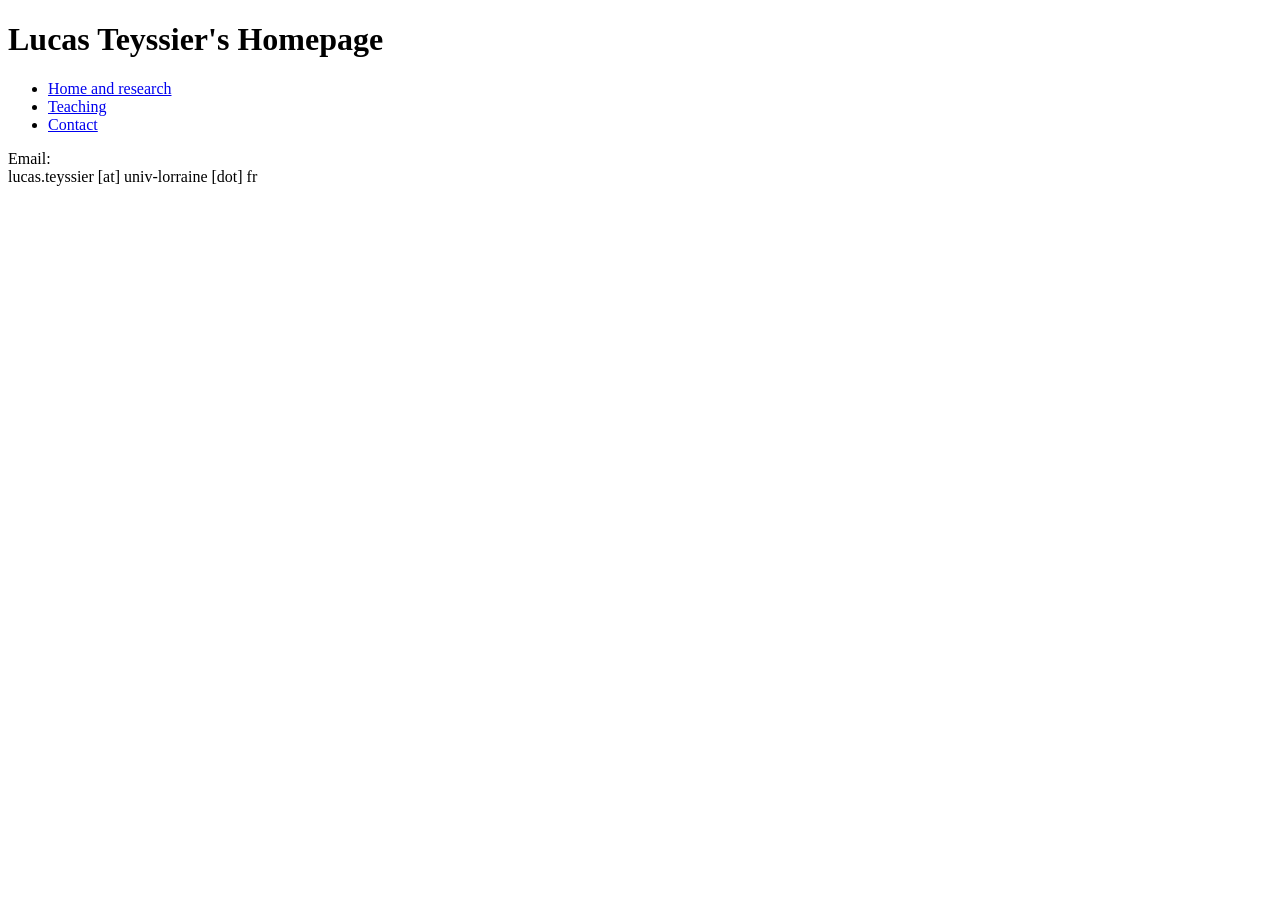
==== contact.html @ 84be38cf "Add files via upload" ====
<!doctype html>
<html lang="en">
  <head>
    <meta charset="utf-8">
    <meta name="viewport" content="width=device-width, initial-scale=1">
    <meta name="description" content="Contact details for Your Name">
    <title>Your Name — Contact</title>
    <link rel="stylesheet" href="style.css">
  </head>
  <body>
    <header>
      <h1>Lucas Teyssier's Homepage</h1>
      <nav class="site-nav" aria-label="Main navigation">
        <ul>
          <li><a href="index.html">Home and research</a></li>
          <li><a href="teaching.html">Teaching</a></li>
          <li><a href="contact.html" aria-current="page">Contact</a></li>
        </ul>
      </nav>
    </header>




    <main>
     <!-- <h2>Your Name</h2>
      <p>Position<br>Department of Mathematics<br>University Name</p>
--!>
      <dl class="contact-list">
        <dt>Email:</dt> lucas.teyssier [at] univ-lorraine [dot] fr
</main>
        <!--
<dd><a href="mailto:your.name@example.edu">your.name@example.edu</a></dd>

        <dt>Office</dt>
        <dd>Building, room 000</dd>

        <dt>Address</dt>
        <dd>University address, postal code, city, country</dd>
        <dt>Profiles</dt>
        <dd>
          <a href="#">Google Scholar</a> ·
          <a href="#">arXiv</a> ·
          <a href="#">ORCID</a>
        </dd>
      </dl>
--!>

    </main>

<!--
 <footer>
      <p>Last updated: August 2026</p>
    </footer>
--!>


   
  </body>
</html>
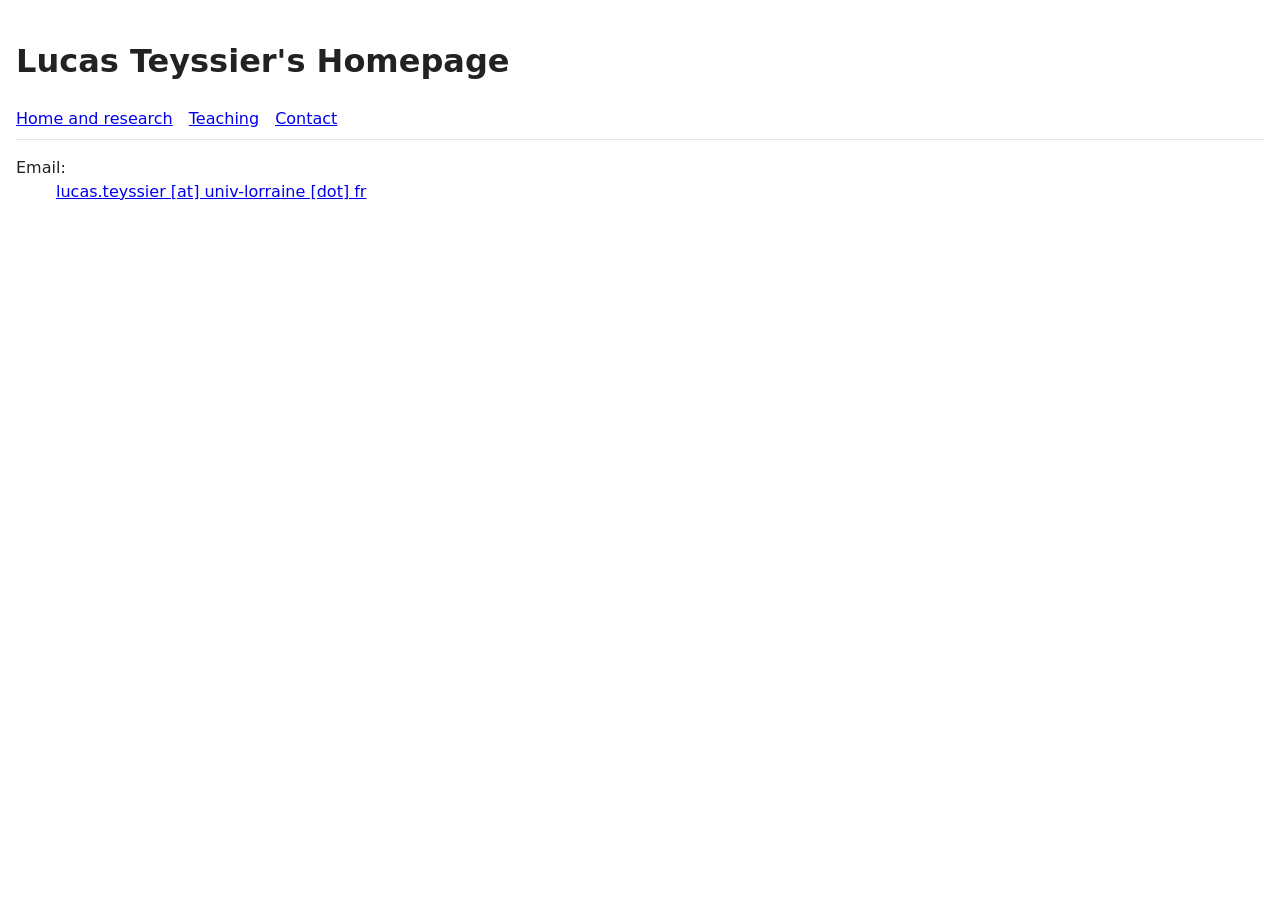
==== commit 2612d058: "Fix HTML comment terminators, repair contact/teaching HTML structure, fix broken link, add minimal s" ====
--- a/contact.html
+++ b/contact.html
@@ -21,14 +21,15 @@
 
 
 
-
     <main>
      <!-- <h2>Your Name</h2>
       <p>Position<br>Department of Mathematics<br>University Name</p>
---!>
+-->
       <dl class="contact-list">
-        <dt>Email:</dt> lucas.teyssier [at] univ-lorraine [dot] fr
-</main>
+        <dt>Email:</dt>
+        <dd><a href="mailto:lucas.teyssier@univ-lorraine.fr">lucas.teyssier [at] univ-lorraine [dot] fr</a></dd>
+      </dl>
+
         <!--
 <dd><a href="mailto:your.name@example.edu">your.name@example.edu</a></dd>
 
@@ -43,16 +44,15 @@
           <a href="#">arXiv</a> ·
           <a href="#">ORCID</a>
         </dd>
-      </dl>
---!>
+      -->
 
     </main>
 
 <!--
- <footer>
+  <footer>
       <p>Last updated: August 2026</p>
     </footer>
---!>
+-->
 
 
    
--- a/style.css
+++ b/style.css
@@ -0,0 +1,52 @@
+/* Minimal styles for lucasteyssier.github.io */
+
+body {
+  font-family: system-ui, -apple-system, "Segoe UI", Roboto, "Helvetica Neue", Arial;
+  line-height: 1.5;
+  margin: 0;
+  padding: 1rem;
+  color: #222;
+  background: #fff;
+}
+
+header {
+  border-bottom: 1px solid #e6e6e6;
+  padding-bottom: 0.5rem;
+  margin-bottom: 1rem;
+}
+
+.site-nav ul {
+  list-style: none;
+  padding: 0;
+  margin: 0;
+  display: flex;
+  gap: 1rem;
+}
+
+.home-grid {
+  display: grid;
+  grid-template-columns: 1fr 200px;
+  gap: 1rem;
+}
+
+.portrait {
+  width: 180px;
+  height: auto;
+  border-radius: 4px;
+}
+
+.compact-list {
+  padding-left: 1rem;
+}
+
+.publication-list {
+  padding-left: 1rem;
+}
+
+footer {
+  margin-top: 2rem;
+  border-top: 1px solid #eee;
+  padding-top: 0.5rem;
+  color: #666;
+  font-size: 0.9rem;
+}
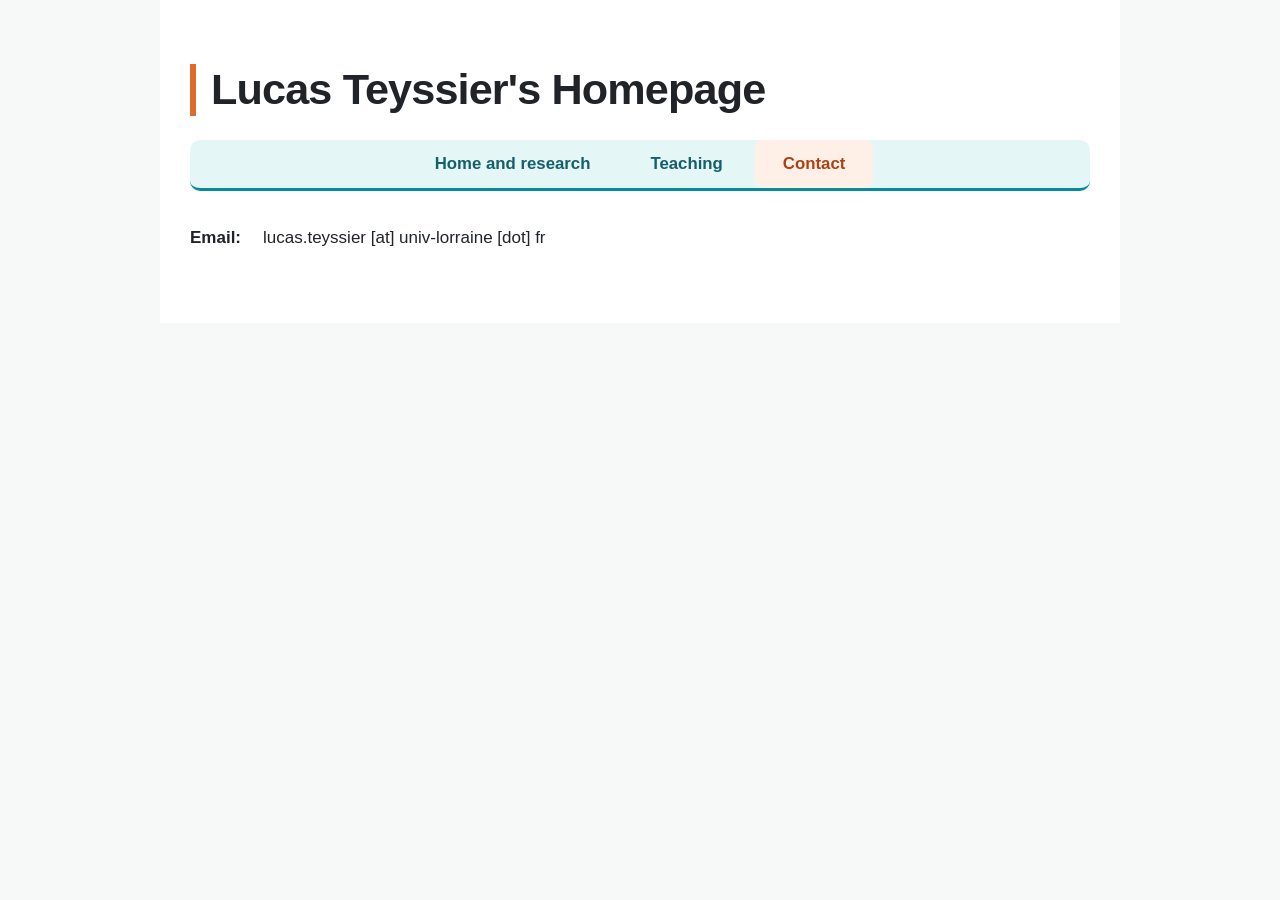
==== commit fd0d6a5a: "Remove mailto link: make email plain text (non-clickable) in contact.html" ====
--- a/contact.html
+++ b/contact.html
@@ -27,7 +27,7 @@
 -->
       <dl class="contact-list">
         <dt>Email:</dt>
-        <dd><a href="mailto:lucas.teyssier@univ-lorraine.fr">lucas.teyssier [at] univ-lorraine [dot] fr</a></dd>
+        <dd>lucas.teyssier [at] univ-lorraine [dot] fr</dd>
       </dl>
 
         <!--
--- a/style.css
+++ b/style.css
@@ -1,52 +1,237 @@
-/* Minimal styles for lucasteyssier.github.io */
+:root {
+  --page-width: 960px;
+  --text: #202428;
+  --muted: #667078;
+  --cyan: #078b98;
+  --cyan-soft: #ddf5f5;
+  --orange: #df6b2d;
+  --orange-soft: #fff0e7;
+  --link: #087c89;
+  --nav-background: #e5f6f6;
+  --nav-hover: #fff0e7;
+  --line: #d6e7e7;
+  --paper: #ffffff;
+  --canvas: #f7f8f8;
+}
+
+* {
+  box-sizing: border-box;
+}
+
+html {
+  background: var(--canvas);
+}
 
 body {
-  font-family: system-ui, -apple-system, "Segoe UI", Roboto, "Helvetica Neue", Arial;
-  line-height: 1.5;
+  width: min(var(--page-width), calc(100% - 32px));
+  margin: 0 auto;
+  padding: 64px 0 48px;
+  color: var(--text);
+  background: var(--paper);
+  font-family: Calibri, "Segoe UI", Arial, sans-serif;
+  font-size: 17px;
+  line-height: 1.55;
+}
+
+header,
+main,
+footer {
+  padding-inline: 30px;
+}
+
+h1,
+h2,
+h3 {
+  line-height: 1.2;
+}
+
+h1 {
+  margin: 0 0 24px;
+  padding-left: 15px;
+  border-left: 6px solid var(--orange);
+  font-size: clamp(2rem, 5vw, 2.7rem);
+  font-weight: 650;
+  letter-spacing: -0.02em;
+}
+
+h2 {
+  margin-top: 1rem;
+  padding-bottom: 0.28rem;
+  border-bottom: 2px solid var(--cyan-soft);
+  color: var(--orange);
+  font-size: 1.35rem;
+}
+
+h3 {
+  margin: 0rem 0 0.45rem;
+  color: var(--cyan);
+  font-size: 1.08rem;
+}
+
+p {
+  margin: 0.65rem 0 1rem;
+}
+
+a {
+  color: var(--link);
+  text-decoration: none;
+}
+
+a:hover,
+a:focus-visible {
+  text-decoration: underline;
+}
+
+.site-nav {
+  margin-bottom: 34px;
+  border-bottom: 3px solid var(--cyan);
+  border-radius: 10px;
+  background: var(--nav-background);
+}
+
+.site-nav ul {
+  display: flex;
+  justify-content: center;
+  gap: 4px;
   margin: 0;
-  padding: 1rem;
-  color: #222;
-  background: #fff;
-}
-
-header {
-  border-bottom: 1px solid #e6e6e6;
-  padding-bottom: 0.5rem;
-  margin-bottom: 1rem;
-}
-
-.site-nav ul {
+  padding: 0;
   list-style: none;
-  padding: 0;
-  margin: 0;
-  display: flex;
-  gap: 1rem;
+}
+
+.site-nav a {
+  display: block;
+  padding: 11px 28px;
+  border-radius: 8px;
+  color: #14606a;
+  font-size: 1.05rem;
+  font-weight: 650;
+}
+
+.site-nav a:hover,
+.site-nav a:focus-visible,
+.site-nav a[aria-current="page"] {
+  background: var(--nav-hover);
+  color: #a94314;
+  text-decoration: none;
 }
 
 .home-grid {
   display: grid;
-  grid-template-columns: 1fr 200px;
-  gap: 1rem;
+  grid-template-columns: minmax(0, 1fr) 230px;
+  gap: 48px;
+  align-items: start;
+}
+
+.portrait-placeholder {
+  display: grid;
+  width: 230px;
+  aspect-ratio: 4 / 5;
+  place-items: center;
+  border: 1px dashed var(--cyan);
+  border-radius: 4px;
+  color: var(--muted);
+  background: linear-gradient(145deg, var(--cyan-soft), var(--orange-soft));
+  text-align: center;
 }
 
 .portrait {
-  width: 180px;
+  display: block;
+  width: 230px;
   height: auto;
   border-radius: 4px;
 }
 
-.compact-list {
-  padding-left: 1rem;
-}
-
+.compact-list,
 .publication-list {
-  padding-left: 1rem;
+  padding-left: 1.35rem;
+}
+
+.compact-list li,
+.publication-list li {
+  margin-bottom: 0.65rem;
+}
+
+.publication-list li {
+  padding-left: 0.25rem;
+}
+
+.publication-list li::marker {
+  color: var(--orange);
+  font-weight: 650;
+}
+
+.research-section {
+  margin-top: 1.5rem;
+  padding-top: 0.2rem;
+}
+
+
+.research-section > h2 {
+  margin-top: 0;
+}
+
+
+.paper-title {
+  font-weight: 650;
+}
+
+.paper-links {
+  white-space: nowrap;
+}
+
+.muted {
+  color: var(--muted);
+}
+
+.contact-list {
+  display: grid;
+  grid-template-columns: max-content 1fr;
+  gap: 8px 22px;
+  margin: 1.5rem 0;
+}
+
+.contact-list dt {
+  font-weight: 650;
+}
+
+.contact-list dd {
+  margin: 0;
 }
 
 footer {
-  margin-top: 2rem;
-  border-top: 1px solid #eee;
-  padding-top: 0.5rem;
-  color: #666;
-  font-size: 0.9rem;
-}
+  margin-top: 44px;
+  padding-top: 18px;
+  border-top: 1px solid var(--line);
+  color: var(--muted);
+  font-size: 0.88rem;
+}
+
+@media (max-width: 720px) {
+  body {
+    width: 100%;
+    padding-top: 28px;
+  }
+
+  header,
+  main,
+  footer {
+    padding-inline: 22px;
+  }
+
+  .site-nav ul {
+    flex-wrap: wrap;
+  }
+
+  .site-nav a {
+    padding: 10px 15px;
+  }
+
+  .home-grid {
+    grid-template-columns: 1fr;
+  }
+
+  .portrait-placeholder,
+  .portrait {
+    width: min(230px, 70vw);
+  }
+}
